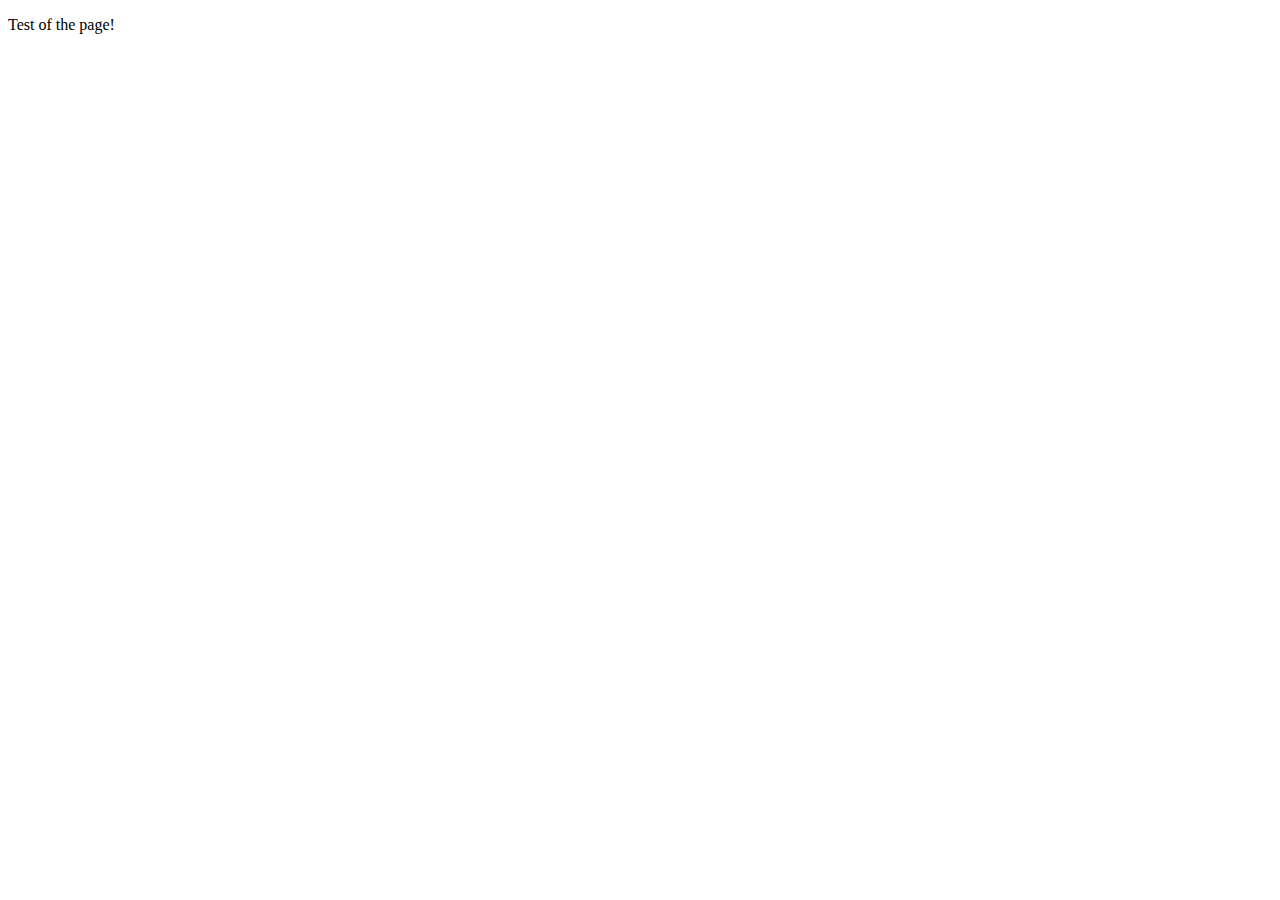
==== acessoprojeto.html @ 103e4cb7 "Add files via upload" ====
<!DOCTYPE html>
<html lang="pt-br">
<head>
    <meta charset="UTF-8">
    <meta name="viewport" content="width=device-width, initial-scale=1.0">
    <title>Projetos</title>
</head>
<body>
    <p>Test of the page!</p>
</body>
</html>
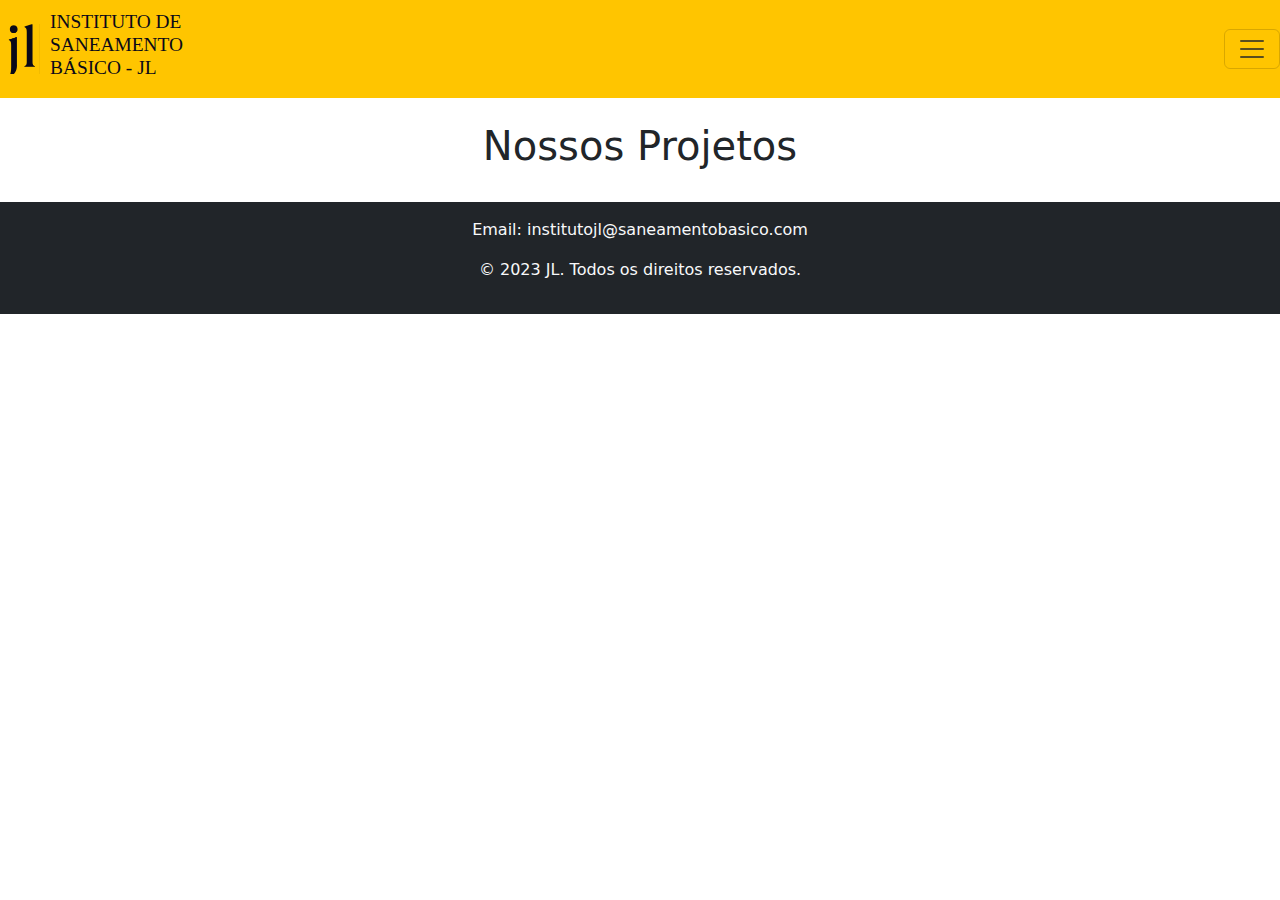
==== commit ec016c8f: "Add files via upload" ====
--- a/acessoprojeto.html
+++ b/acessoprojeto.html
@@ -1,11 +1,63 @@
 <!DOCTYPE html>
 <html lang="pt-br">
+
 <head>
-    <meta charset="UTF-8">
-    <meta name="viewport" content="width=device-width, initial-scale=1.0">
-    <title>Projetos</title>
+  <meta charset="UTF-8">
+  <meta name="viewport" content="width=device-width, initial-scale=1.0">
+  <link rel="stylesheet" href="style.css">
+  <title>Projetos</title>
+  <link rel="icon" type="image/png" href="img\Icon.png">
+  <link rel="stylesheet" href="https://cdn.jsdelivr.net/npm/bootstrap@5.3.0/dist/css/bootstrap.min.css">
+  <script src="https://cdn.jsdelivr.net/npm/@popperjs/core@2.11.6/dist/umd/popper.min.js"></script>
+  <script src="https://cdn.jsdelivr.net/npm/bootstrap@5.3.0/dist/js/bootstrap.min.js"></script>
 </head>
+
 <body>
-    <p>Test of the page!</p>
+  <header>
+    <nav class="navbar navbar-light">
+      <div style="display: flex; align-items: center;">
+        <img src="img/Icon.png" width="40" height="50">
+        <h4 style="margin-left: 10px;">
+          Instituto de<br>
+          Saneamento<br>
+          Básico - JL
+        </h4>
+      </div>
+      <button class="navbar-toggler" type="button" data-bs-toggle="collapse" data-bs-target="#navbarNav"
+        aria-controls="navbarNav" aria-expanded="false" aria-label="Toggle navigation">
+        <span class="navbar-toggler-icon"></span>
+      </button>
+      <div class="collapse navbar-collapse" id="navbarNav">
+        <ul class="navbar-nav ml-auto">
+          <li class="nav-item">
+            <a class="nav-link" href="index.html">Home</a>
+          </li>
+          <li class="nav-item">
+            <a class="nav-link" href="servicos.html">Serviços</a>
+          </li>
+          <li class="nav-item">
+            <a class="nav-link" href="contato.html">Contato</a>
+          </li>
+          <li class="nav-item">
+            <a class="nav-link" href="sobre.html">Sobre</a>
+          </li>
+        </ul>
+      </div>
+    </nav>
+  </header>
+
+  <!-- Conteúdo da Página de Projetos -->
+  <div class="container">
+    <br>
+    <h1>Nossos Projetos</h1>
+    <br>
+  </div>
+  
+  <!-- Rodapé -->
+  <footer class="bg-dark text-light text-center py-3 rodape">
+    <p>Email: institutojl@saneamentobasico.com</p>
+    <p>&copy; 2023 JL. Todos os direitos reservados.</p>
+  </footer>
 </body>
-</html>+
+</html>
--- a/style.css
+++ b/style.css
@@ -0,0 +1,303 @@
+body {
+  font-family: Arial, sans-serif;
+}
+
+.card {
+  border: 1px solid #ccc;
+}
+
+header {
+  background-color: #ffc500;
+  padding: 2px 0px;
+  margin-top: 0px 7px;
+  text-align: center;
+  text-transform: uppercase;
+}
+
+header h4 {
+  color: #090919;
+  font-family: 'Times New Roman';
+  font-size: 121%;
+  text-align: left;
+}
+
+#imagemDinamica {
+  width: 100%;
+  height: 50vh;
+  background-size: cover;
+  background-position-y: center;
+  transition: opacity 0.5s ease-in-out;
+}
+
+#imagemDinamica.hidden {
+  opacity: 0;
+  z-index: -1;
+}
+
+section {
+  margin: 20px;
+  padding: 20px;
+  background-color: #fff;
+  border-radius: 5px;
+  box-shadow: 0 2px 5px rgba(0, 0, 0, 0.1);
+}
+
+.info {
+  text-align: center;
+  text-decoration: wavy;
+  margin-bottom: 20px;
+  padding: 10px;
+  border: 0px solid #ffe2bd;
+  border-radius: 5px;
+}
+
+#info h2 {
+  text-align: center;
+  text-decoration: underline;
+}
+
+.postStyle {
+  background-color: #fff0bd;
+}
+
+.post {
+  background-color: #fff3ca;
+  text-align: left;
+  text-decoration: wavy;
+  margin-bottom: 20px;
+  padding: 10px;
+  border: 0px solid #ffe2bd;
+  border-radius: 5px;
+}
+
+.paragrafoEstilizado {
+  font-style: oblique;
+  font-size: 18px;
+  margin-bottom: 10px;
+}
+
+.contact {
+  margin-bottom: 20px;
+  padding: 10px;
+  border: 1px solid #ddd;
+  border-radius: 5px;
+}
+
+.footer {
+  background-color: #333;
+  color: #fff;
+}
+
+.card-text {
+  position: relative;
+}
+
+.hidden-content {
+  display: none;
+  margin-top: 10px;
+}
+
+
+#show-more:checked~.hidden-content {
+  display: block;
+  cursor: pointer;
+}
+
+
+.grid-container {
+  display: grid;
+  grid-template-columns: repeat(3, 1fr);
+  gap: 10px;
+}
+
+.grid-item {
+  border: 1px solid #ccc;
+  padding: 10px;
+  text-align: center;
+}
+
+.card-title {
+  font-size: x-large;
+  font-family: 'Arial Narrow Bold', monospace;
+}
+
+.custom-link {
+  text-shadow: #090919;
+  color: #ffc500;
+  text-decoration: none;
+}
+
+
+.caixa {
+  position: relative;
+  width: 940px;
+  margin: 0 auto;
+}
+
+
+
+li a {
+  font-weight: bolder;
+  font-size: 20px;
+  text-decoration: none;
+}
+
+footer {
+  text-align: center;
+  background: url("/home/jair/Documentos/aluraOracle/img/bg.jpg");
+  padding: 40px 0;
+}
+
+main {
+  align-items: center;
+  width: 940px;
+  margin: 0 auto;
+}
+
+form {
+  margin: 40px 0;
+}
+
+form label,
+form legend {
+  display: block;
+  font-size: 20px;
+  margin: 0 0 10px;
+}
+
+.input-padrao {
+  display: block;
+  margin: 0 0 15px;
+  padding: 10px 25px;
+  width: 50%;
+}
+
+.checkbox {
+  margin: 20px 0;
+}
+
+.enviar {
+  width: 40%;
+  padding: 15px 0;
+  background: orange;
+  color: white;
+  font-weight: bolder;
+  font-size: 18px;
+  border: none;
+  border-radius: 8px;
+  transition: 3s all;
+  cursor: pointer;
+}
+
+.enviar:hover {
+  background: rgb(197, 91, 4);
+  transform: rotate(3600deg) scale(1.1);
+}
+
+table {
+  margin: 20px 0 40px;
+}
+
+thead {
+  background: #555555;
+  color: white;
+  font-weight: bold;
+}
+
+td,
+th {
+  border: 1px solid #000000;
+  padding: 8px 15px;
+}
+
+@media screen and (max-width: 480px) {
+  .caixa,
+  .principal,
+  .conteudo-beneficios,
+  .mapa-conteudo,
+  .video {
+    width: auto;
+  }
+
+  h1 {
+    text-align: center;
+  }
+
+  nav {
+    position: static;
+  }
+
+  .lista-beneficios,
+  imagem-beneficios {
+    width: 100%
+  }
+}
+
+h1 {
+  font-size: 24px;
+  text-align: center;
+}
+
+.servicos {
+  display: flex;
+  justify-content: space-around;
+  align-items: center;
+  flex-wrap: wrap;
+  padding: 20px;
+}
+
+.servico {
+  text-align: center;
+  max-width: 300px;
+  margin: 20px;
+}
+
+.servico img {
+  max-width: 100%;
+  height: auto;
+}
+
+h2 {
+  font-size: 20px;
+  margin: 10px 0;
+}
+
+p {
+  font-size: 16px;
+}
+
+#sobre-nos {
+  text-align: center;
+  padding: 20px;
+}
+
+#nossos-servicos,
+#nossos-projetos {
+  padding: 20px;
+}
+
+.projeto {
+  margin-bottom: 20px;
+}
+
+#depoimento {
+  background-color: #ffc500;
+  padding: 20px;
+}
+
+.buttonProject {
+  background-color: #ffc500;
+  color: #000; 
+  padding: 10px 20px;
+  border-radius: 5px;
+  transition: background-color 0.2s;
+}
+
+.buttonProject:hover {
+  background-color: #c59a0b;
+}
+
+.buttonProject a {
+  text-decoration: none; 
+  color: inherit; 
+}
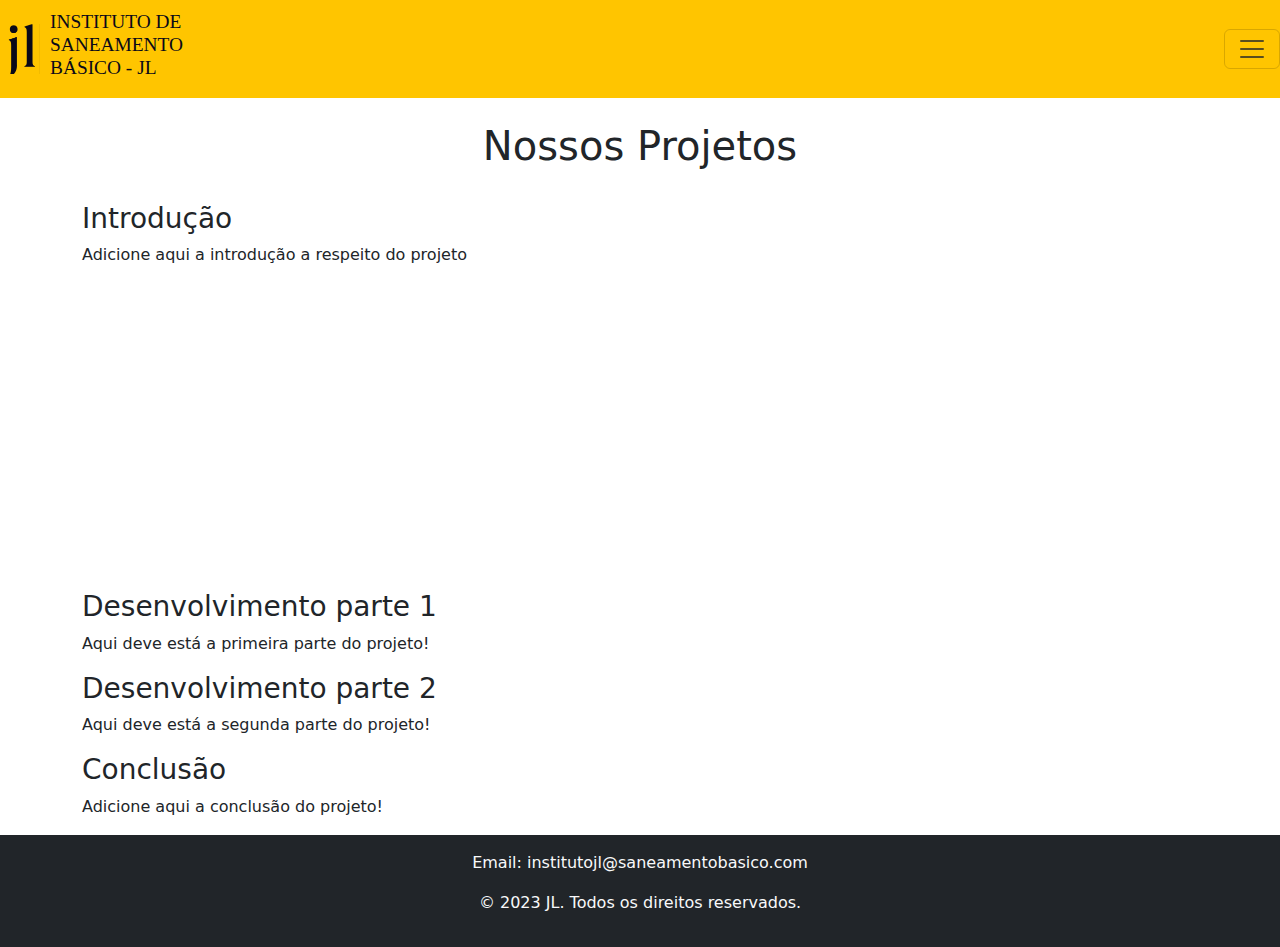
==== commit 9cbfce15: "Add files via upload" ====
--- a/acessoprojeto.html
+++ b/acessoprojeto.html
@@ -10,11 +10,14 @@
   <link rel="stylesheet" href="https://cdn.jsdelivr.net/npm/bootstrap@5.3.0/dist/css/bootstrap.min.css">
   <script src="https://cdn.jsdelivr.net/npm/@popperjs/core@2.11.6/dist/umd/popper.min.js"></script>
   <script src="https://cdn.jsdelivr.net/npm/bootstrap@5.3.0/dist/js/bootstrap.min.js"></script>
+
+  <script src="https://code.jquery.com/jquery-3.6.4.min.js"></script>
+  <script src="./getURL.js"></script>
 </head>
 
 <body>
   <header>
-    <nav class="navbar navbar-light">
+    <nav class="navbar navbar-light" href="index.html">
       <div style="display: flex; align-items: center;">
         <img src="img/Icon.png" width="40" height="50">
         <h4 style="margin-left: 10px;">
@@ -52,12 +55,45 @@
     <h1>Nossos Projetos</h1>
     <br>
   </div>
+
+    <!------Introdução------->
+    <div class="container container-introducao">
+      <h3>Introdução</h3> 
+      <p>Adicione aqui a introdução a respeito do projeto</p>
+  
+      <iframe id="iframe" frameBorder="0" height="300" width="1000"></iframe>
+    </div>
+
+
+  <!------Desenvolvimento1------->
+  <div class="container container-desenvolvimento">
+    <h3>Desenvolvimento parte 1</h3> 
+    <p>Aqui deve está a primeira parte do projeto!</p>
+
+  </div>
+
+    <!------Desenvolvimento2------->
+    <div class="container container-desenvolvimento">
+      <h3>Desenvolvimento parte 2</h3> 
+      <p>Aqui deve está a segunda parte do projeto!</p>
+  
+    </div>
+
+
+  <!------Conclusão------>
+  <div class="container container-conclusao">
+    <h3>Conclusão</h3> 
+    <p>Adicione aqui a conclusão do projeto!</p>
+
+  </div>
   
   <!-- Rodapé -->
   <footer class="bg-dark text-light text-center py-3 rodape">
     <p>Email: institutojl@saneamentobasico.com</p>
     <p>&copy; 2023 JL. Todos os direitos reservados.</p>
   </footer>
+  
+  
 </body>
 
-</html>
+</html>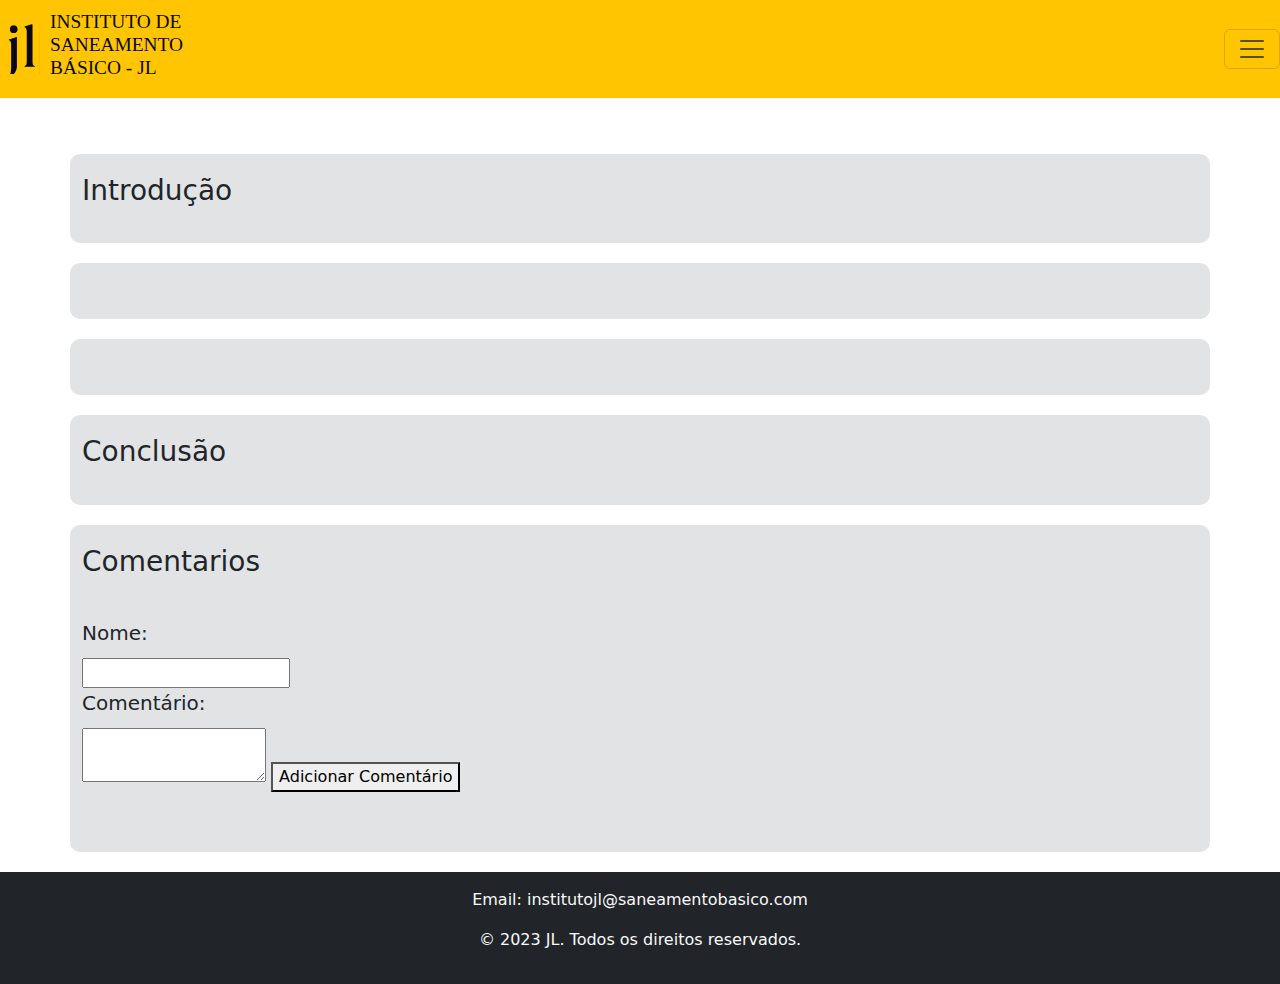
==== commit 97a634da: "Add files via upload" ====
--- a/acessoprojeto.html
+++ b/acessoprojeto.html
@@ -52,30 +52,27 @@
   <!-- Conteúdo da Página de Projetos -->
   <div class="container">
     <br>
-    <h1>Nossos Projetos</h1>
+    <h1 id="titleText"></h1>
     <br>
   </div>
 
     <!------Introdução------->
     <div class="container container-introducao">
       <h3>Introdução</h3> 
-      <p>Adicione aqui a introdução a respeito do projeto</p>
-  
-      <iframe id="iframe" frameBorder="0" height="300" width="1000"></iframe>
+      <p id="introducaoText"></p>
+
     </div>
 
 
   <!------Desenvolvimento1------->
   <div class="container container-desenvolvimento">
-    <h3>Desenvolvimento parte 1</h3> 
-    <p>Aqui deve está a primeira parte do projeto!</p>
+    <p id="DesenvolvimentoText1"></p>
 
   </div>
 
     <!------Desenvolvimento2------->
     <div class="container container-desenvolvimento">
-      <h3>Desenvolvimento parte 2</h3> 
-      <p>Aqui deve está a segunda parte do projeto!</p>
+      <p id="DesenvolvimentoText2"></p>
   
     </div>
 
@@ -83,17 +80,32 @@
   <!------Conclusão------>
   <div class="container container-conclusao">
     <h3>Conclusão</h3> 
-    <p>Adicione aqui a conclusão do projeto!</p>
+    <p id="comclusaoText"></p>
 
   </div>
+
+  <div class="container container-conclusao">
+    <h3>Comentarios</h3> 
+    <div id="container">
+      <form id="formularioComentario">
+        <label for="nome">Nome:</label>
+        <input type="text" id="nome" required>
+    
+        <label for="comentario">Comentário:</label>
+        <textarea id="comentario" required></textarea>
+    
+        <button type="button" onclick="adicionarComentario()">Adicionar Comentário</button>
+    </form>
+
+    </div>
+  </div>
+
   
   <!-- Rodapé -->
   <footer class="bg-dark text-light text-center py-3 rodape">
     <p>Email: institutojl@saneamentobasico.com</p>
     <p>&copy; 2023 JL. Todos os direitos reservados.</p>
   </footer>
-  
-  
 </body>
 
 </html>--- a/style.css
+++ b/style.css
@@ -301,3 +301,25 @@
   text-decoration: none; 
   color: inherit; 
 }
+
+/* Estilos para o container de AcessoProjeto [Intro, Desenvolvimento e Conclusao] */
+.container-introducao {
+  background-color: #e2e3e5; 
+  padding: 20px;
+  border-radius: 10px;
+  margin-bottom: 20px;
+}
+
+.container-desenvolvimento {
+  background-color: #e2e3e5; 
+  padding: 20px;
+  border-radius: 10px;
+  margin-bottom: 20px;
+}
+
+.container-conclusao {
+  background-color: #e2e3e5; 
+  padding: 20px;
+  border-radius: 10px;
+  margin-bottom: 20px;
+}